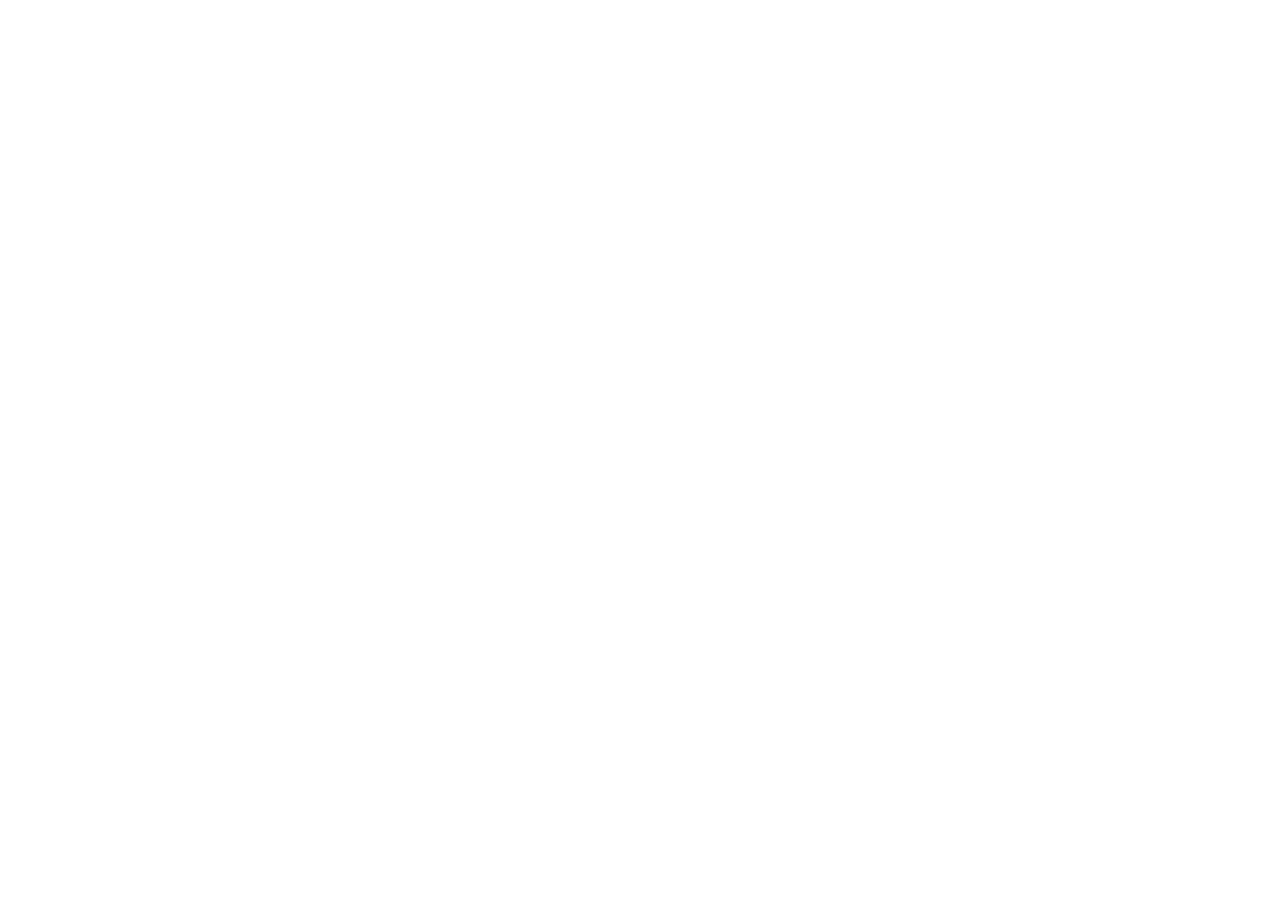
==== 06_blurry_loading/index.html @ b074cc10 "create blurry loading project" ====
<!DOCTYPE html>
<html lang="en">
  <head>
    <meta charset="UTF-8" />
    <meta http-equiv="X-UA-Compatible" content="IE=edge" />
    <meta name="viewport" content="width=device-width, initial-scale=1.0" />
    <title>Blurry Loading</title>
    <!-- <link rel="stylesheet" href="https://cdnjs.cloudflare.com/ajax/libs/font-awesome/6.0.0-beta2/css/all.min.css"> -->
    <link rel="stylesheet" href="style.css" />
  </head>
  <body>
    <script src="script.js"></script>
  </body>
</html>
---- 06_blurry_loading/style.css ----
@import url('https://fonts.googleapis.com/css2?family=Roboto:wght@400;700&display=swap');
@import url('https://fonts.googleapis.com/css?family=Muli&display=swap');

* {
  box-sizing: border-box;
}

body {
  font-family: 'Nando V2', sans-serif;
  display: flex;
  flex-direction: column;
  align-items: center;
  justify-content: center;
  height: 100vh;
  overflow: hidden;
  margin: 0;
}
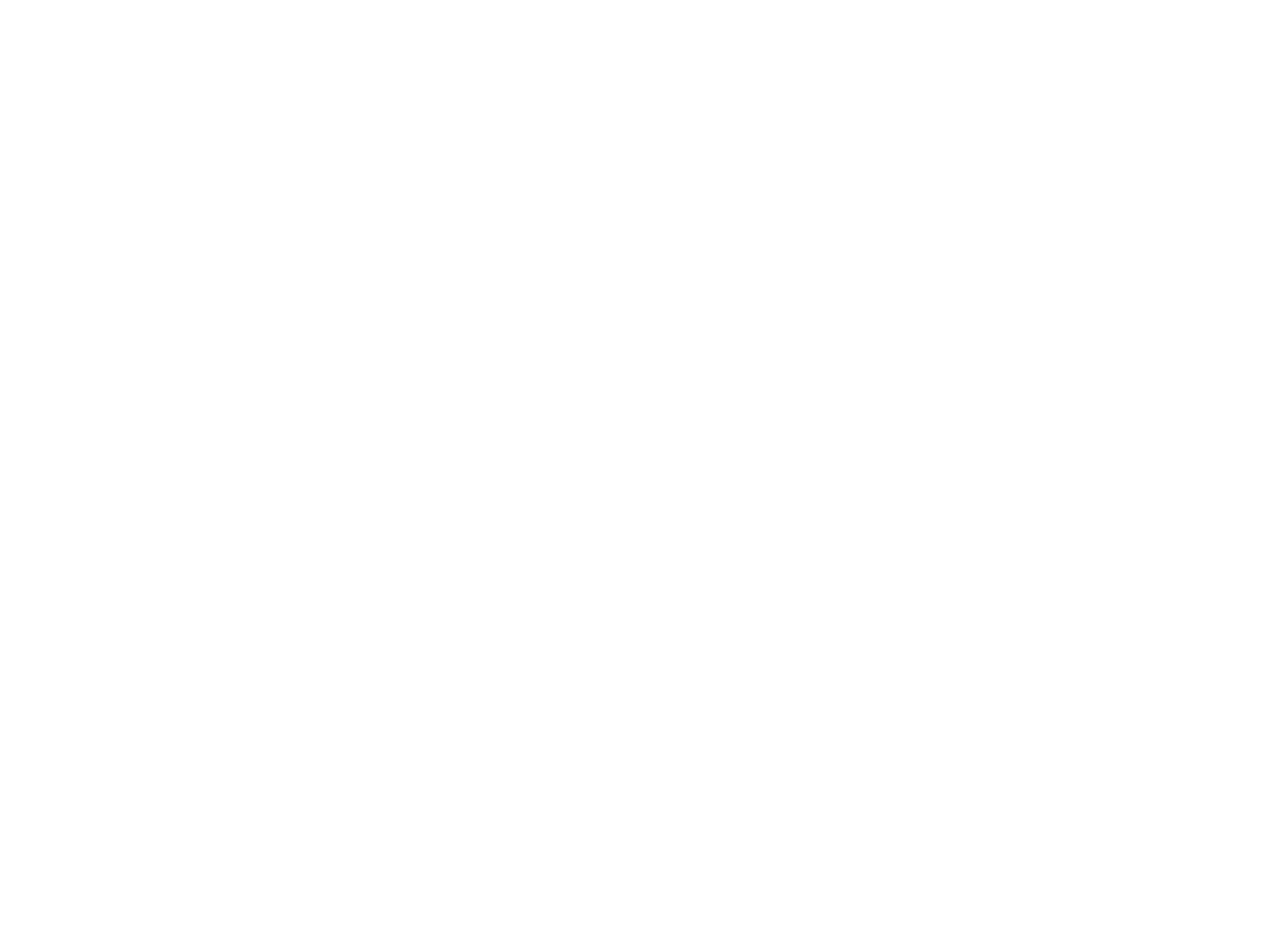
==== commit db3d8dd7: "complete blurry loading project" ====
--- a/06_blurry_loading/index.html
+++ b/06_blurry_loading/index.html
@@ -9,6 +9,8 @@
     <link rel="stylesheet" href="style.css" />
   </head>
   <body>
+    <section class="bg"></section>
+    <div class="loading-text">0%</div>
     <script src="script.js"></script>
   </body>
 </html>
--- a/06_blurry_loading/style.css
+++ b/06_blurry_loading/style.css
@@ -1,17 +1,33 @@
-@import url('https://fonts.googleapis.com/css2?family=Roboto:wght@400;700&display=swap');
-@import url('https://fonts.googleapis.com/css?family=Muli&display=swap');
+@import url('https://fonts.googleapis.com/css?family=Ubuntu&display=swap');
 
 * {
   box-sizing: border-box;
 }
 
 body {
-  font-family: 'Nando V2', sans-serif;
+  font-family: 'Ubuntu', sans-serif;
   display: flex;
-  flex-direction: column;
   align-items: center;
   justify-content: center;
   height: 100vh;
   overflow: hidden;
   margin: 0;
 }
+
+.bg {
+  background: url('https://images.unsplash.com/photo-1550745165-9bc0b252726f?ixid=MnwxMjA3fDB8MHxwaG90by1wYWdlfHx8fGVufDB8fHx8&ixlib=rb-1.2.1&auto=format&fit=crop&w=2070&q=80')
+    no-repeat center center/cover;
+  position: absolute;
+  /* reduce thick blurry borders */
+  top: -30;
+  left: -30;
+  width: calc(100vw + 60px);
+  height: calc(100vh + 60px);
+  z-index: -1;
+  filter: blur(0px);
+}
+
+.loading-text {
+  font-size: 50px;
+  color: #fff;
+}
